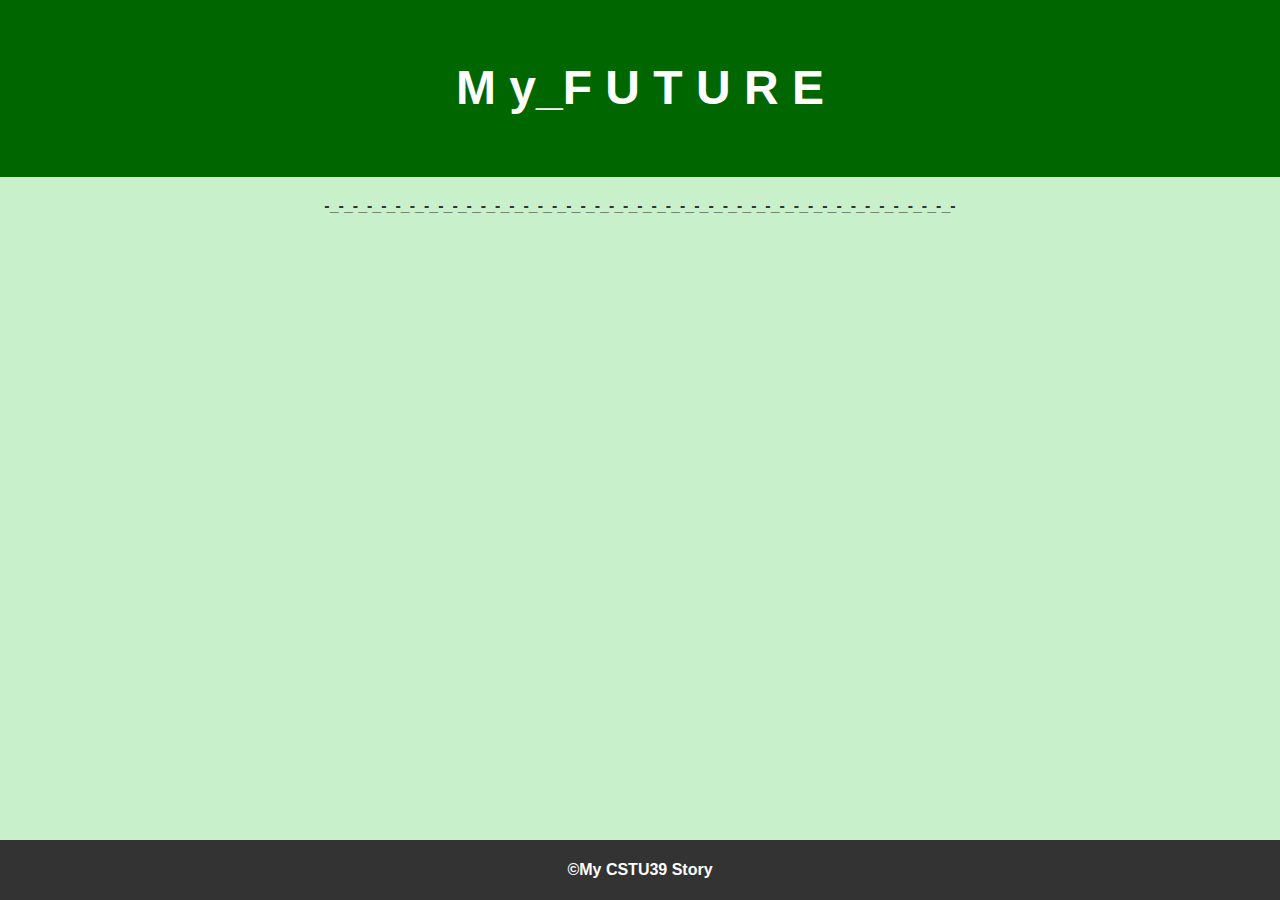
==== myfuture.html @ c72b4453 "Future" ====
<!DOCTYPE html>
    <html lang="en">
        <head>
            <meta charset="UTF-8">
    <meta name="viewport" content="width=device-width, initial-scale=1.0">
            <title>MY CSTU story</title>
            <link rel="stylesheet" href="mystyle.css">
        </head>
            <body>
        <header>
            <center>
                <h1>
                    <b><p>M y_F U T U R E</p></font>
                </h1>
            </center>
        </header>

                            
        </p>
            <center>
                <p>-_-_-_-_-_-_-_-_-_-_-_-_-_-_-_-_-_-_-_-_-_-_-_-_-_-_-_-_-_-_-_-_-_-_-_-_-_-_-_-_-_-_-_-_-</p>
            </center>    
                
            
                <footer>
                    <p>&copy;My CSTU39 Story</p>
                </footer>
        </body>    
</html>
---- mystyle.css ----
body {
    font-family: Arial, sans-serif;
    background-color: #c8f0cb;
    margin: 0;
    padding: 0;
    color: #333;
    line-height: 1.8;
}
header {
    background-color: #006600;
    padding: 2px;
    color: #fff;
    text-align: center;
}
h1 {
    margin: 0;
    font-size: 3em;
    font-family:Impact, Haettenschweiler, 'Arial Narrow Bold', sans-serif
}
h2 {
    color: #006600;
    margin-top: 20px;
    font-style: italic;
}
h3 {
    color: #006600;
    margin-top: 20px;
    font-style: italic;
}
h4 {
    color: #006600;
    margin-top: 20px;
}
.content {
    max-width: 800px;
    margin: 20px auto;
    background: #fff;
    padding: 20px;
    border-radius: 8px;
    box-shadow: 0 0 10px rgba(0, 0, 0, 0.1);
}
video {
    display: block;
    margin: 20px auto;
    border: 6px solid #006600;
    border-radius: 20px;
    width:60%;
    height: auto;
}
img {
    display: block;
    margin:20px auto;
    border: 6px solid #006600;
    border-radius: 20px;
    width:50%;
    height: auto;
}
p {
    line-height: 1.6;
}
a {
    color: #d84315;
    text-decoration: none;
    font-weight: bold;
}
footer {
    background-color: #333;
    color: #fff;
    padding: 1px 0;
    position: fixed;
    width: 100%;
    bottom: 0;
    text-align: center;
}
@media (max-width: 768px) {
    .content {
        padding: 10px;
    }
    video, img {
        width: 60%;
        height: auto;
    }
}
th {
    text-align: left;
}
.table {
    border-collapse: collapse;
    margin: 25px 0;
    font-size: 16px;
    text-align: left;
    width: 55%;
    border: 2px solid #006600;
    border-radius: 12px;
    box-shadow: 5 5px 5px rgba(0, 0, 0, 0);
}
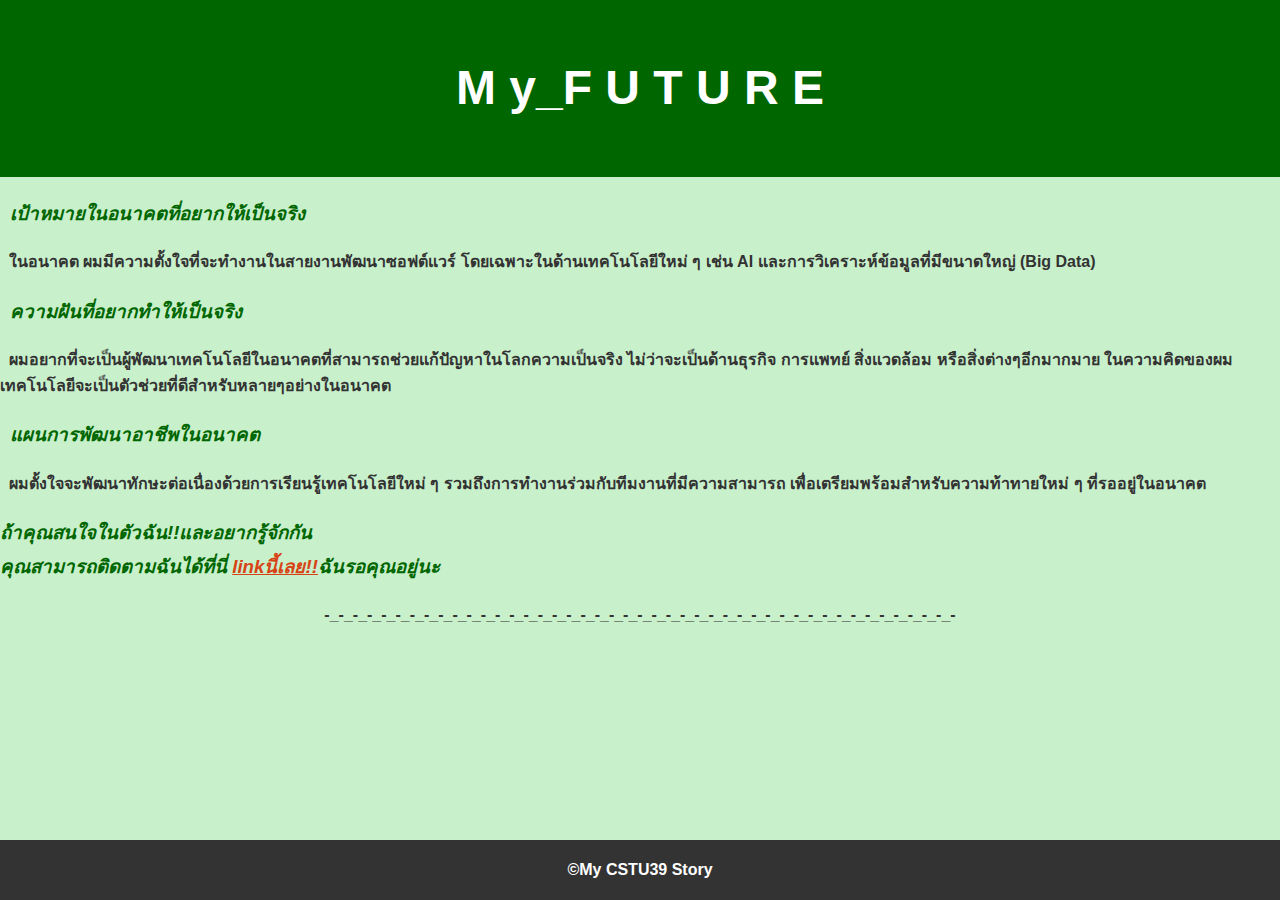
==== commit 53dbdec6: "Futur plus" ====
--- a/myfuture.html
+++ b/myfuture.html
@@ -15,8 +15,33 @@
             </center>
         </header>
 
-                            
+        <div>
+            <h3>&nbsp;
+                เป้าหมายในอนาคตที่อยากให้เป็นจริง
+            </h3>
+                <p>&nbsp;
+                    ในอนาคต ผมมีความตั้งใจที่จะทำงานในสายงานพัฒนาซอฟต์แวร์ โดยเฉพาะในด้านเทคโนโลยีใหม่ ๆ เช่น AI และการวิเคราะห์ข้อมูลที่มีขนาดใหญ่ (Big Data)
+                </p>
+            <h3>&nbsp;
+                ความฝันที่อยากทำให้เป็นจริง
+            </h3>
+                <p>&nbsp;
+                    ผมอยากที่จะเป็นผู้พัฒนาเทคโนโลยีในอนาคตที่สามารถช่วยแก้ปัญหาในโลกความเป็นจริง ไม่ว่าจะเป็นด้านธุรกิจ การแพทย์ สิ่งแวดล้อม หรือสิ่งต่างๆอีกมากมาย ในความคิดของผมเทคโนโลยีจะเป็นตัวช่วยที่ดีสำหรับหลายๆอย่างในอนาคต
+                </p>
+            <h3>&nbsp;
+                แผนการพัฒนาอาชีพในอนาคต
+            </h3>
+                <p>&nbsp;
+                    ผมตั้งใจจะพัฒนาทักษะต่อเนื่องด้วยการเรียนรู้เทคโนโลยีใหม่ ๆ รวมถึงการทำงานร่วมกับทีมงานที่มีความสามารถ เพื่อเตรียมพร้อมสำหรับความท้าทายใหม่ ๆ ที่รออยู่ในอนาคต
+                </p>
+        </div>
+
+        <p>
+            <h3>
+                ถ้าคุณสนใจในตัวฉัน!!และอยากรู้จักกัน<br>คุณสามารถติดตามฉันได้ที่นี่ <a href="https://www.instagram.com/sut_suwansut?igsh=a3luM2k1djBqaGxm"><i><u>linkนี้เลย!!</u></i></a>ฉันรอคุณอยู่นะ
+            </h3>                   
         </p>
+
             <center>
                 <p>-_-_-_-_-_-_-_-_-_-_-_-_-_-_-_-_-_-_-_-_-_-_-_-_-_-_-_-_-_-_-_-_-_-_-_-_-_-_-_-_-_-_-_-_-</p>
             </center>    
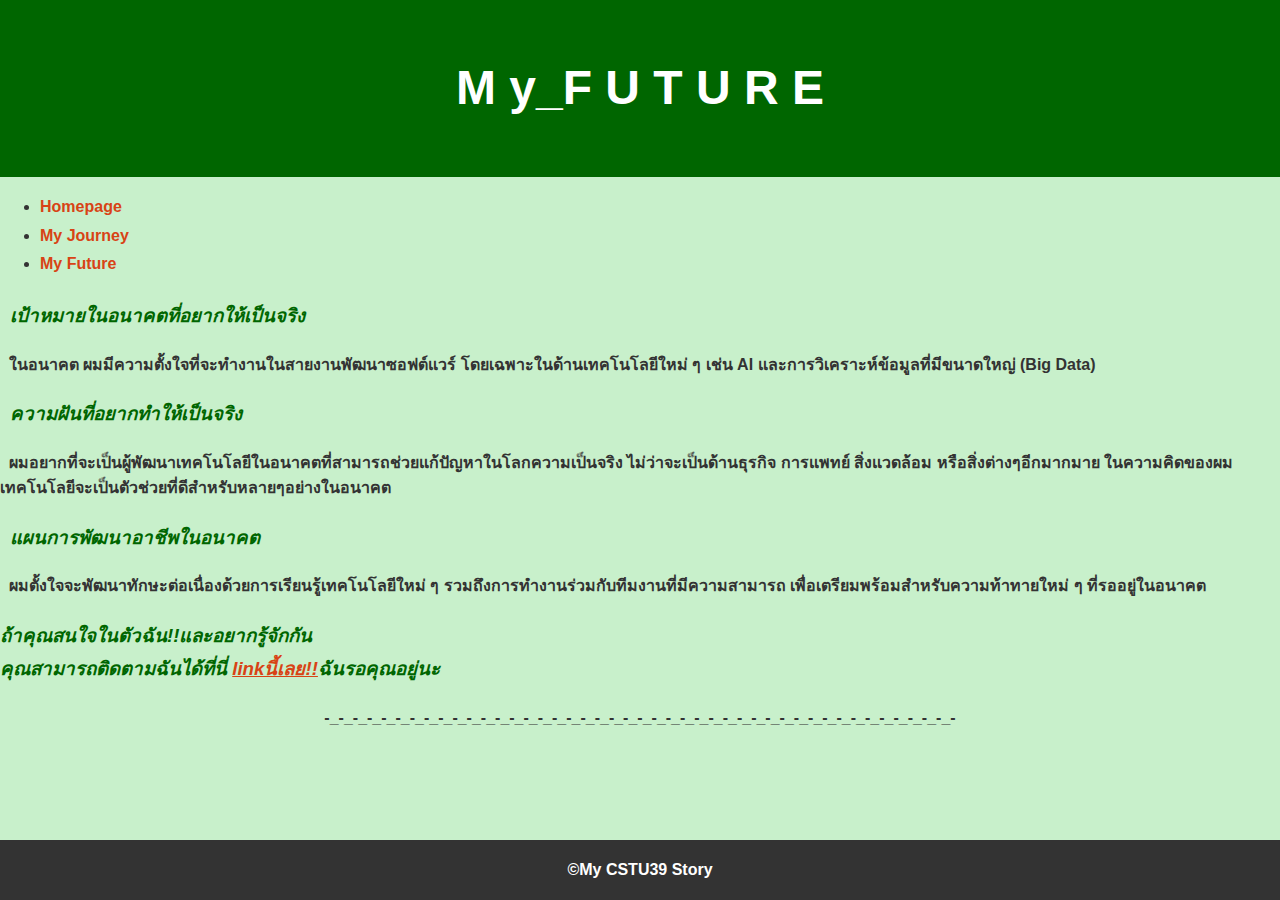
==== commit 2ea31426: "linkweb" ====
--- a/myfuture.html
+++ b/myfuture.html
@@ -14,6 +14,13 @@
                 </h1>
             </center>
         </header>
+        <nav>
+            <ul>
+                <li><a href="index.html">Homepage</a></li>
+                <li><a href="myjourney.html">My Journey</a></li>
+                <li><a href="myfuture.html">My Future</a></li>
+            </ul>
+        </nav>
 
         <div>
             <h3>&nbsp;
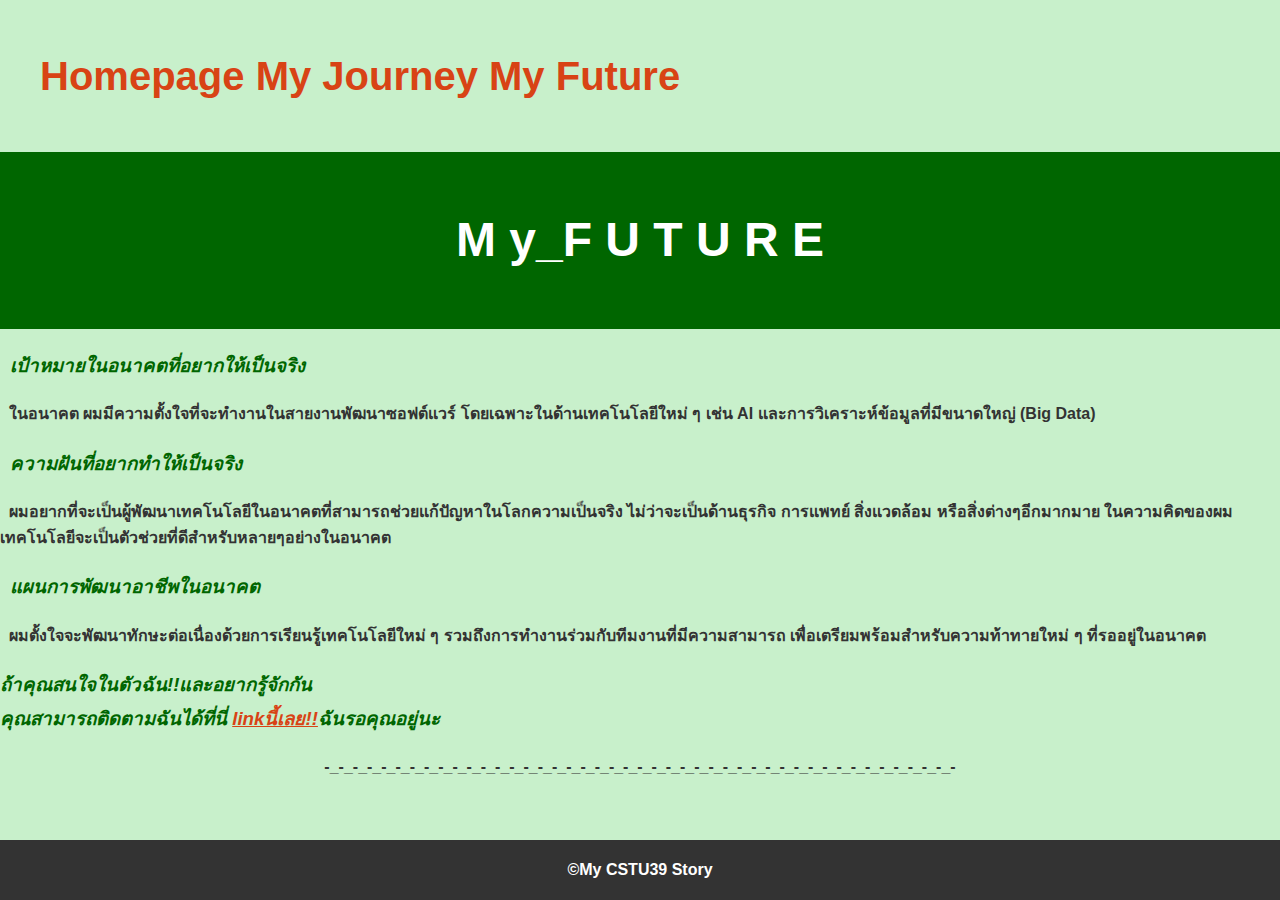
==== commit 3095a6a5: "linkweb plus" ====
--- a/myfuture.html
+++ b/myfuture.html
@@ -7,6 +7,13 @@
             <link rel="stylesheet" href="mystyle.css">
         </head>
             <body>
+                <nav>
+                    <ul>
+                        <a href="index.html">Homepage</a>
+                        <a href="myjourney.html">My Journey</a>
+                        <a href="myfuture.html">My Future</a>
+                    </ul>
+                </nav>
         <header>
             <center>
                 <h1>
@@ -14,13 +21,6 @@
                 </h1>
             </center>
         </header>
-        <nav>
-            <ul>
-                <li><a href="index.html">Homepage</a></li>
-                <li><a href="myjourney.html">My Journey</a></li>
-                <li><a href="myfuture.html">My Future</a></li>
-            </ul>
-        </nav>
 
         <div>
             <h3>&nbsp;
--- a/mystyle.css
+++ b/mystyle.css
@@ -93,4 +93,9 @@
     border: 2px solid #006600;
     border-radius: 12px;
     box-shadow: 5 5px 5px rgba(0, 0, 0, 0);
+}
+nav{
+    font-size: 40px;
+    font-family: Impact, Haettenschweiler, 'Arial Narrow Bold', sans-serif;
+    
 }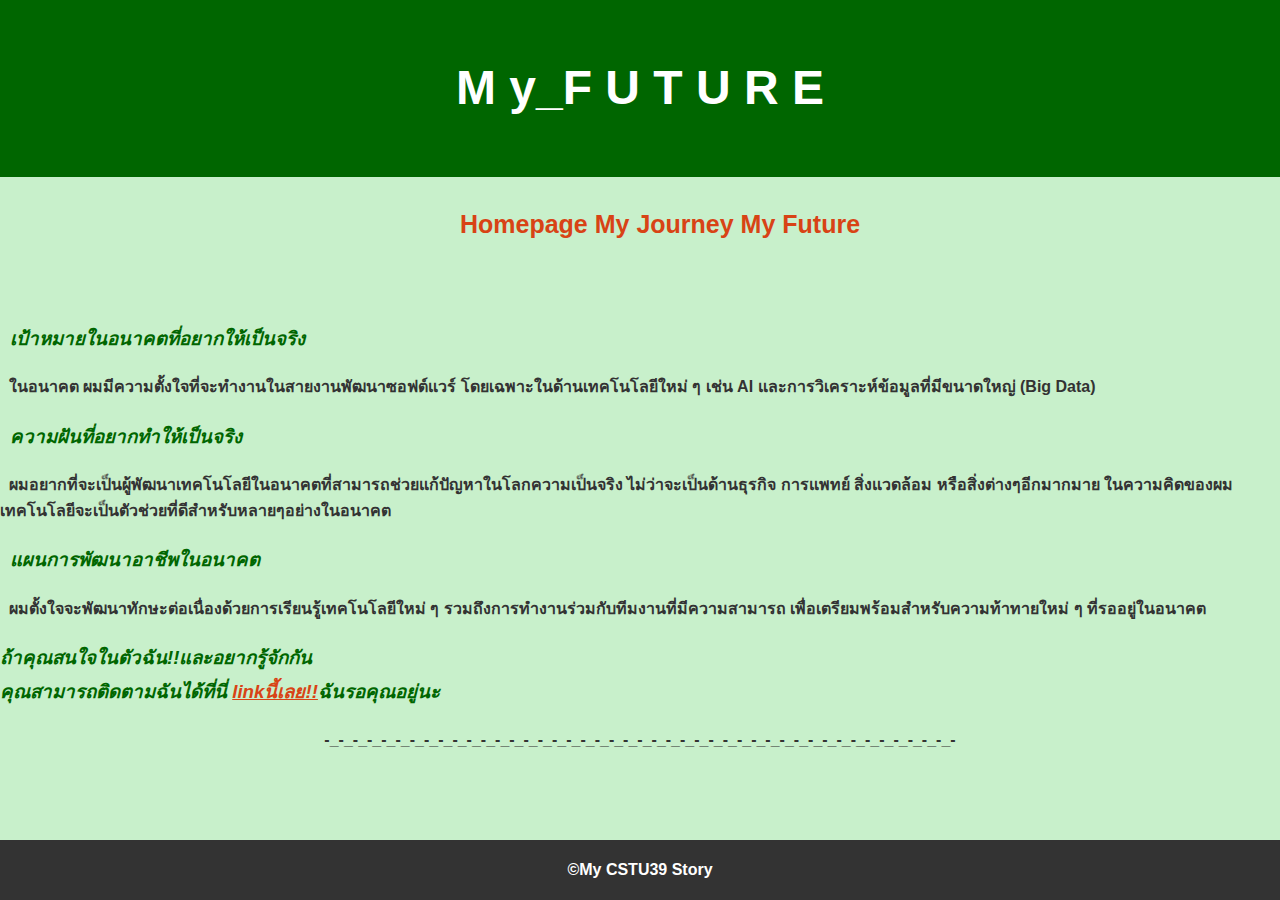
==== commit 3251393d: "linkweb plus" ====
--- a/myfuture.html
+++ b/myfuture.html
@@ -7,13 +7,6 @@
             <link rel="stylesheet" href="mystyle.css">
         </head>
             <body>
-                <nav>
-                    <ul>
-                        <a href="index.html">Homepage</a>
-                        <a href="myjourney.html">My Journey</a>
-                        <a href="myfuture.html">My Future</a>
-                    </ul>
-                </nav>
         <header>
             <center>
                 <h1>
@@ -21,6 +14,13 @@
                 </h1>
             </center>
         </header>
+        <nav>
+            <ul>
+                <a href="index.html">Homepage</a>
+                <a href="myjourney.html">My Journey</a>
+                <a href="myfuture.html">My Future</a>
+            </ul>
+        </nav>
 
         <div>
             <h3>&nbsp;
--- a/mystyle.css
+++ b/mystyle.css
@@ -95,7 +95,10 @@
     box-shadow: 5 5px 5px rgba(0, 0, 0, 0);
 }
 nav{
-    font-size: 40px;
+    font-size: 25px;
     font-family: Impact, Haettenschweiler, 'Arial Narrow Bold', sans-serif;
+    background-color: #c8f0cb;
+    text-align: center;
+    height: 100px;
     
 }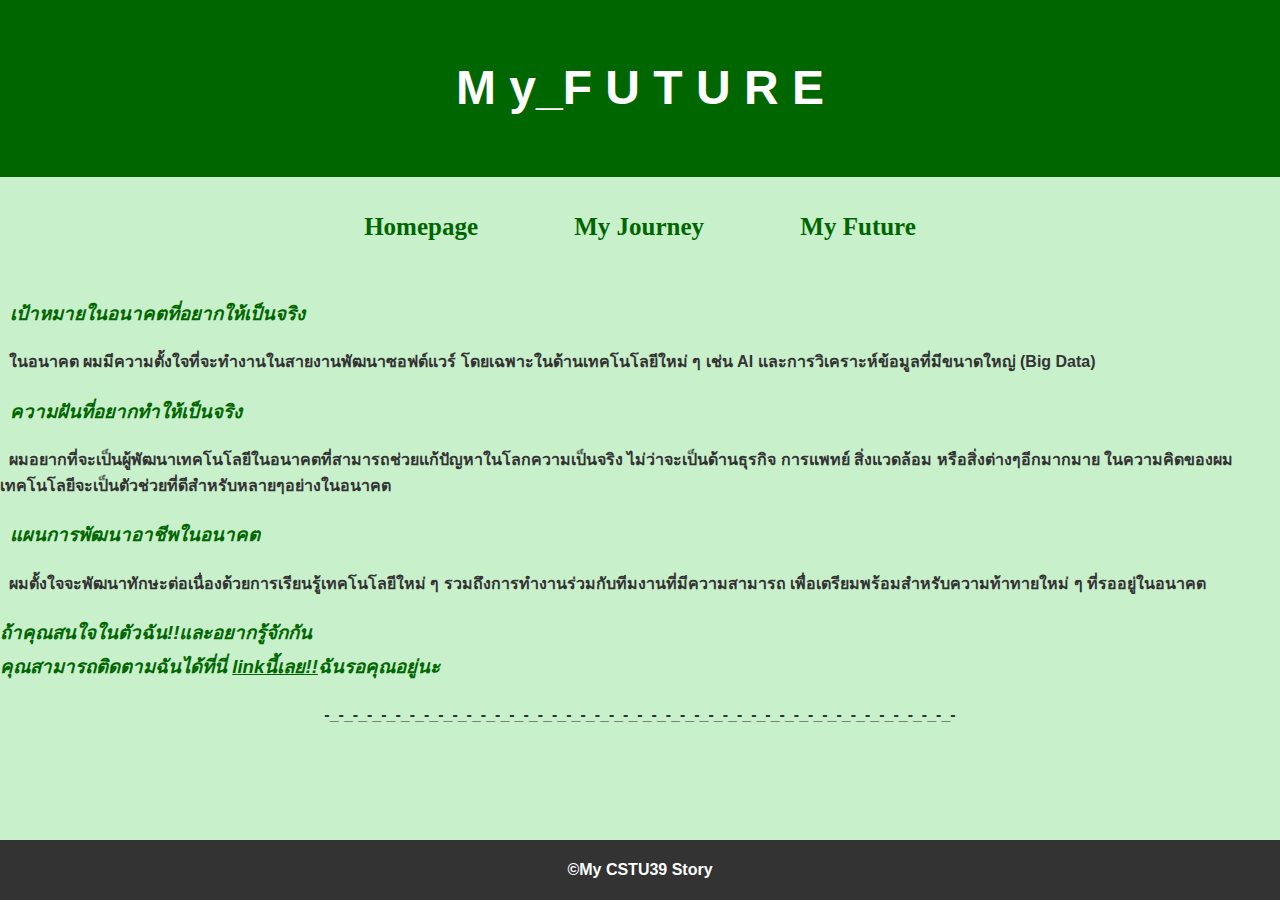
==== commit 380a4543: "linkweb plus plus" ====
--- a/myfuture.html
+++ b/myfuture.html
@@ -16,9 +16,9 @@
         </header>
         <nav>
             <ul>
-                <a href="index.html">Homepage</a>
-                <a href="myjourney.html">My Journey</a>
-                <a href="myfuture.html">My Future</a>
+                <li><a href="index.html">Homepage</a></li>
+                <li><a href="myjourney.html">My Journey</a></li>
+                <li><a href="myfuture.html">My Future</a></li>
             </ul>
         </nav>
 
--- a/mystyle.css
+++ b/mystyle.css
@@ -59,7 +59,7 @@
     line-height: 1.6;
 }
 a {
-    color: #d84315;
+    color: #006600;
     text-decoration: none;
     font-weight: bold;
 }
@@ -94,11 +94,33 @@
     border-radius: 12px;
     box-shadow: 5 5px 5px rgba(0, 0, 0, 0);
 }
-nav{
+nav {
     font-size: 25px;
-    font-family: Impact, Haettenschweiler, 'Arial Narrow Bold', sans-serif;
+    font-family: fantasy;
     background-color: #c8f0cb;
     text-align: center;
     height: 100px;
-    
+    display: flex;
+    justify-content: center;
+    align-items: center;
+}
+ul {
+    list-style-type: none;
+    margin: 0;
+    padding: 0;
+}
+ul li {
+    display: inline;
+    margin: 0px 45px;
+}
+ul li a {
+    text-decoration: none;
+    color: #006600;
+    font-weight: bold;
+}
+ul li a:hover {
+    color: #d84315;
+}
+a:hover{
+    color:#d84315;
 }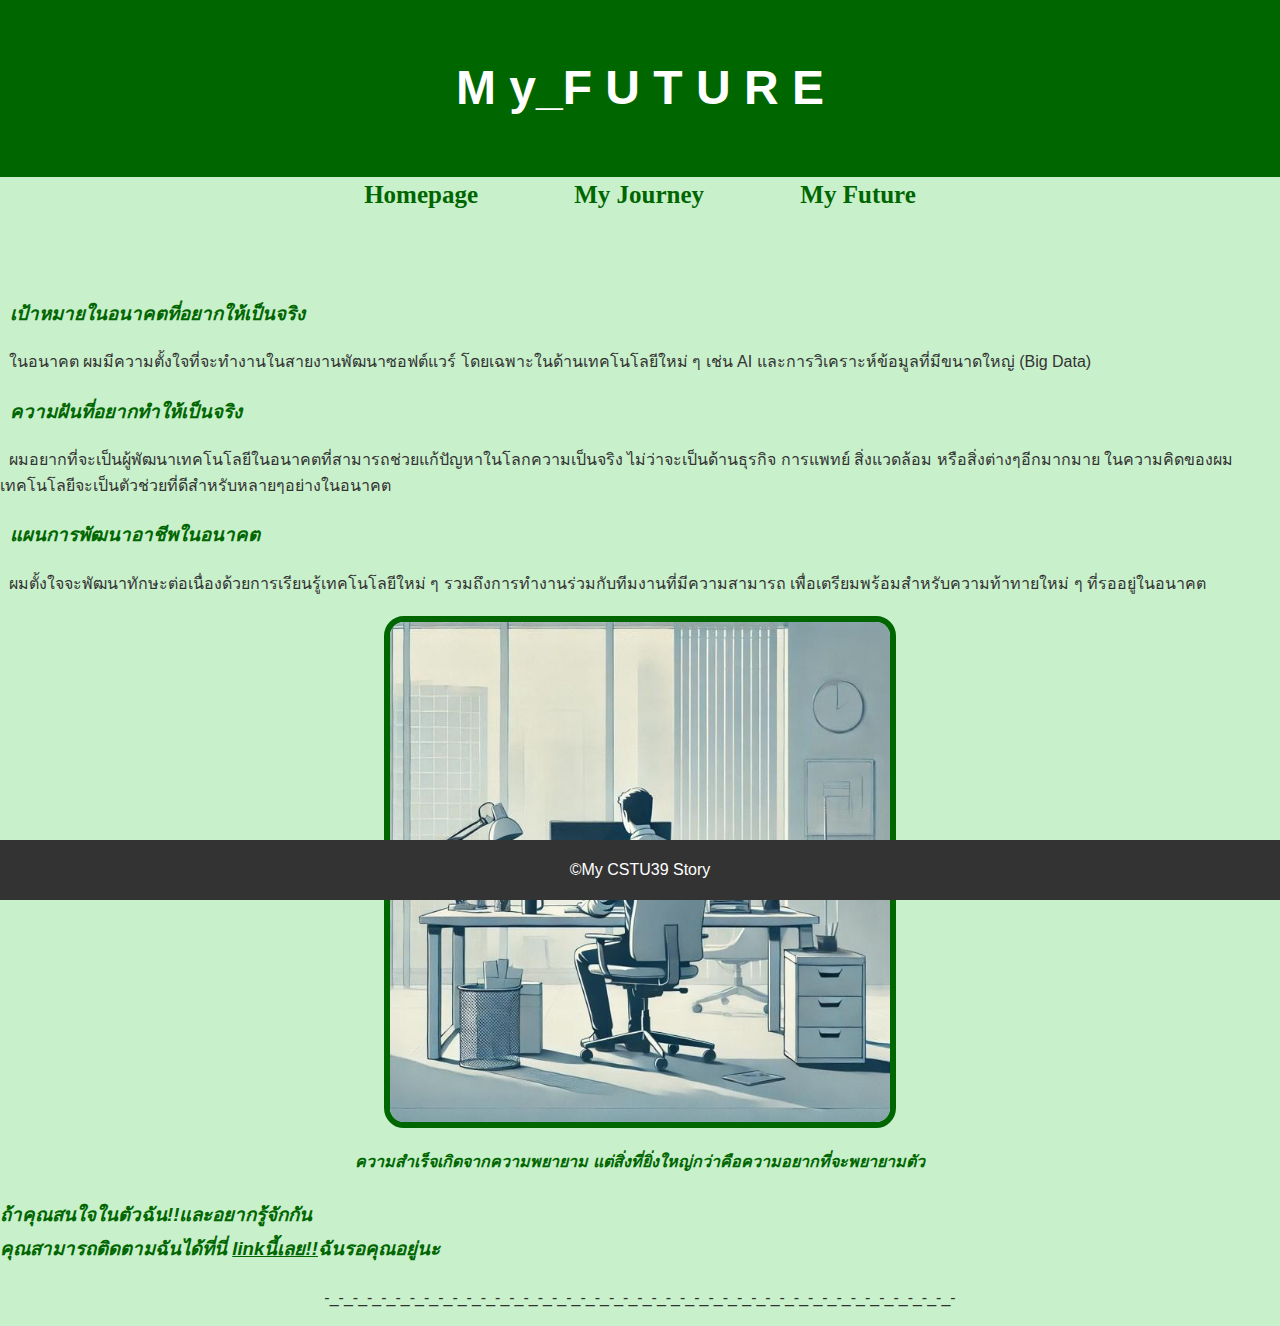
==== commit d651471c: "pic future" ====
--- a/myfuture.html
+++ b/myfuture.html
@@ -10,7 +10,11 @@
         <header>
             <center>
                 <h1>
-                    <b><p>M y_F U T U R E</p></font>
+                    <b>
+                        <p>
+                            M y_F U T U R E
+                        </p>
+                    </b>
                 </h1>
             </center>
         </header>
@@ -42,6 +46,16 @@
                     ผมตั้งใจจะพัฒนาทักษะต่อเนื่องด้วยการเรียนรู้เทคโนโลยีใหม่ ๆ รวมถึงการทำงานร่วมกับทีมงานที่มีความสามารถ เพื่อเตรียมพร้อมสำหรับความท้าทายใหม่ ๆ ที่รออยู่ในอนาคต
                 </p>
         </div>
+        <img src="resources/Mypic.future.jpg" alt="เราต้องการความหลากหลายของความคิดในโลกเพื่อเผชิญความท้าทายใหม่" title="เราต้องการความหลากหลายของความคิดในโลกเพื่อเผชิญความท้าทายใหม่" width="500" height="500">
+        <font>
+            <center>
+                <h4>
+                    <i>
+                        ความสำเร็จเกิดจากความพยายาม แต่สิ่งที่ยิ่งใหญ่กว่าคือความอยากที่จะพยายามตัว
+                    </i>
+                </h4>
+            </center>
+        </font>
 
         <p>
             <h3>
--- a/mystyle.css
+++ b/mystyle.css
@@ -52,8 +52,6 @@
     margin:20px auto;
     border: 6px solid #006600;
     border-radius: 20px;
-    width:50%;
-    height: auto;
 }
 p {
     line-height: 1.6;
@@ -108,6 +106,7 @@
     list-style-type: none;
     margin: 0;
     padding: 0;
+    height: 110px;
 }
 ul li {
     display: inline;
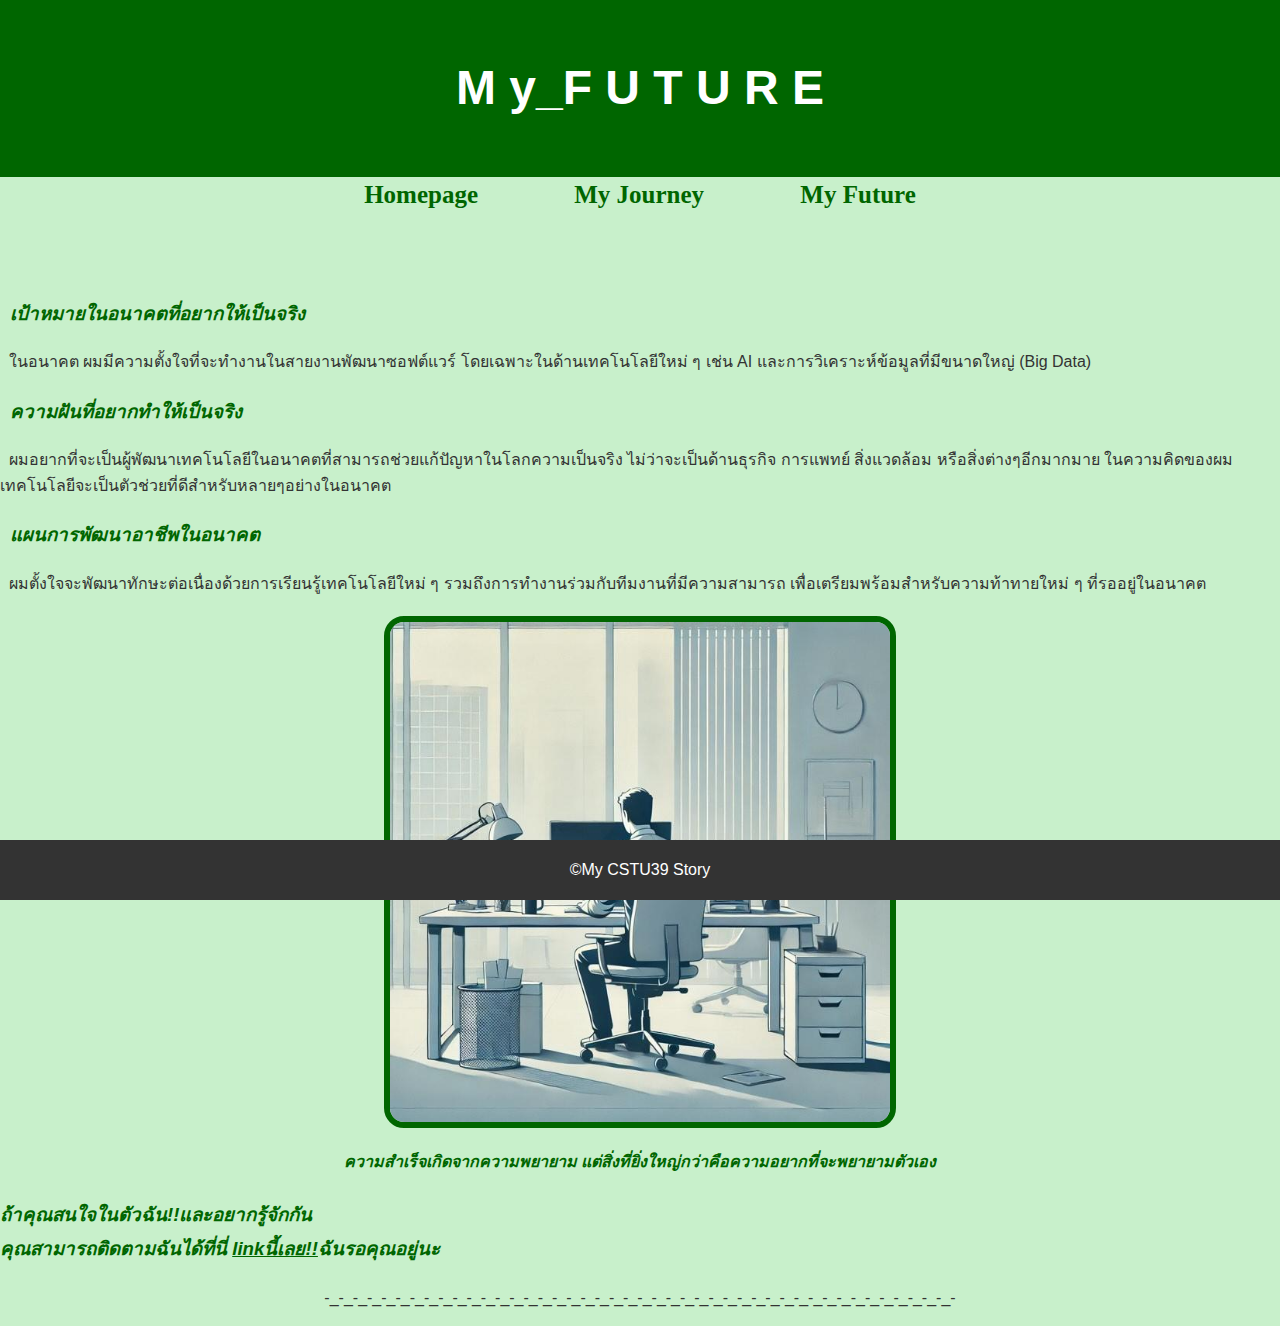
==== commit 4a2734ff: "ok" ====
--- a/myfuture.html
+++ b/myfuture.html
@@ -51,7 +51,7 @@
             <center>
                 <h4>
                     <i>
-                        ความสำเร็จเกิดจากความพยายาม แต่สิ่งที่ยิ่งใหญ่กว่าคือความอยากที่จะพยายามตัว
+                        ความสำเร็จเกิดจากความพยายาม แต่สิ่งที่ยิ่งใหญ่กว่าคือความอยากที่จะพยายามตัวเอง
                     </i>
                 </h4>
             </center>
